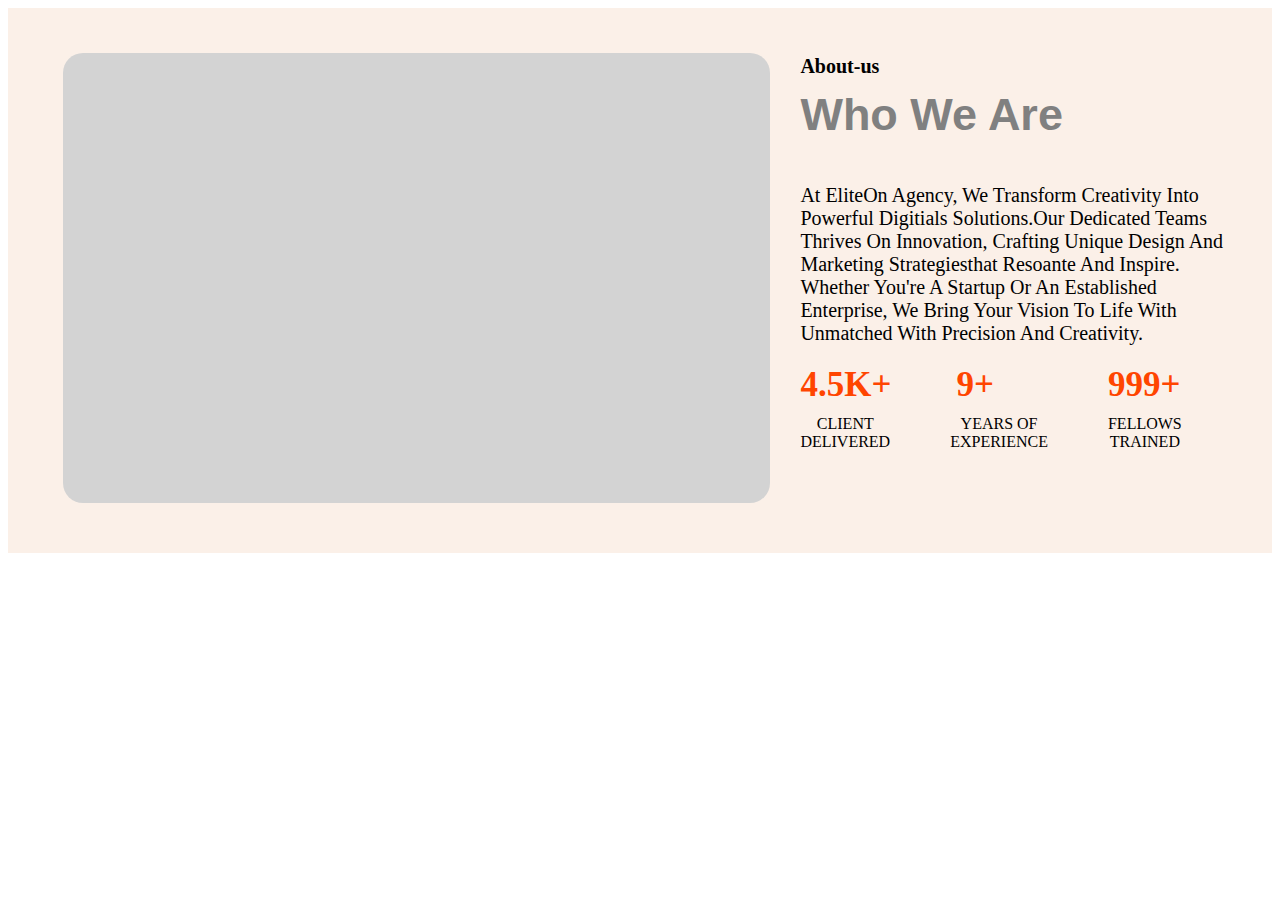
==== about.html @ d38049b0 "first commit" ====
<html lang="en">
<head>
    <meta charset="UTF-8">
    <meta name="viewport" content="width=device-width, initial-scale=1.0">
    <title>Document</title>
    <link rel="stylesheet" href="about.css">
</head>
<body>
    <div class="about-body">
        <div class="about-hello"></div>
        <div class="about-context">
            <h2 class="about-h2">About-us</h2>
            <h3 class="about-h3">Who We Are</h3><br>
            <p class="agency">At EliteOn Agency, we transform creativity into <br>powerful digitials solutions.Our dedicated teams <br>thrives
            on innovation, crafting unique design and <br>marketing strategiesthat resoante and inspire.<br>
        Whether you're a startup or an established <br>enterprise, we bring your vision to life with <br>
     unmatched with precision and creativity.</p>
     <div class="stats-container">
    <div class="stat-item">
      <div class="stat-number">4.5K+</div>
      <div class="stat-label">CLIENT <br> DELIVERED</div>
    </div>
    
    <div class="stat-item">
      <div class="stat-number">9+</div>
      <div class="stat-label">YEARS OF <br> EXPERIENCE</div>
    </div>
    
    <div class="stat-item">
      <div class="stat-number">999+</div>
      <div class="stat-label">FELLOWS <br>TRAINED</div>
    </div>
    
        </div>
    </div>
</body>
</html>
---- about.css ----
.about-body{
    /* background-color: peachpuff; */
    display: flex;
    width: 100%;
    gap: 30px;  
    background-color: rgba(211, 84, 0, 0.09);
}
.about-hello{
   background-color: lightgray;
   width: 750px;
   height: 450px;
   margin-top: 45px;
   margin-bottom: 50px;
   border-radius: 20px;
   margin-left: 55px;
}
.about-context {
    margin-top: 30px;
    width: 500px;
}
.about-h2{
font-size: 20px;
    color: black;
}
.about-h3{
    font-size: 45px;
        gap: 0;
        text-align: left;
        color: gray;
        margin-top: -5px;
        text-transform: capitalize;
        font-family: Arial, Helvetica, sans-serif;
}
.agency{
    font-size: 20px;
        text-transform: capitalize;
        text-align: left;
        font-family: Cambria, Cochin, Georgia, Times, 'Times New Roman', serif;
        font-weight: lighter;
      margin-top: -20px;
}
.stats-container{
    display: flex;
    gap: 60px;
}
.stat-number{
    color: orangered;
        font-size: 35px;
       font-weight: bolder;
        width: 50px;
        text-align: center;
        justify-content: center;
        margin-bottom: 10px;
    }
    .stat-label{
        text-align: center;
    }
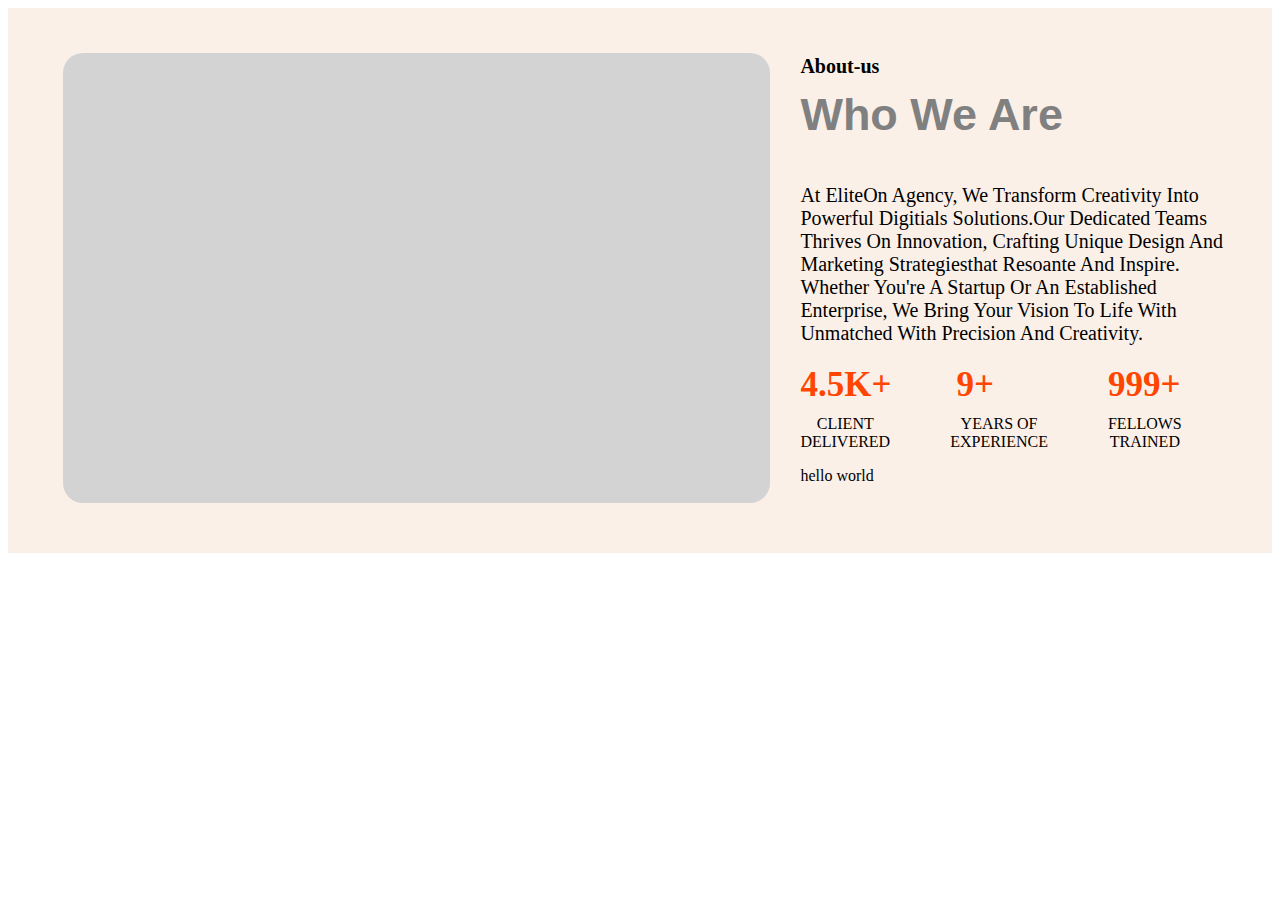
==== commit 92362e9f: "i updated the code" ====
--- a/about.html
+++ b/about.html
@@ -19,6 +19,7 @@
     <div class="stat-item">
       <div class="stat-number">4.5K+</div>
       <div class="stat-label">CLIENT <br> DELIVERED</div>
+      <p>hello world</p>
     </div>
     
     <div class="stat-item">
